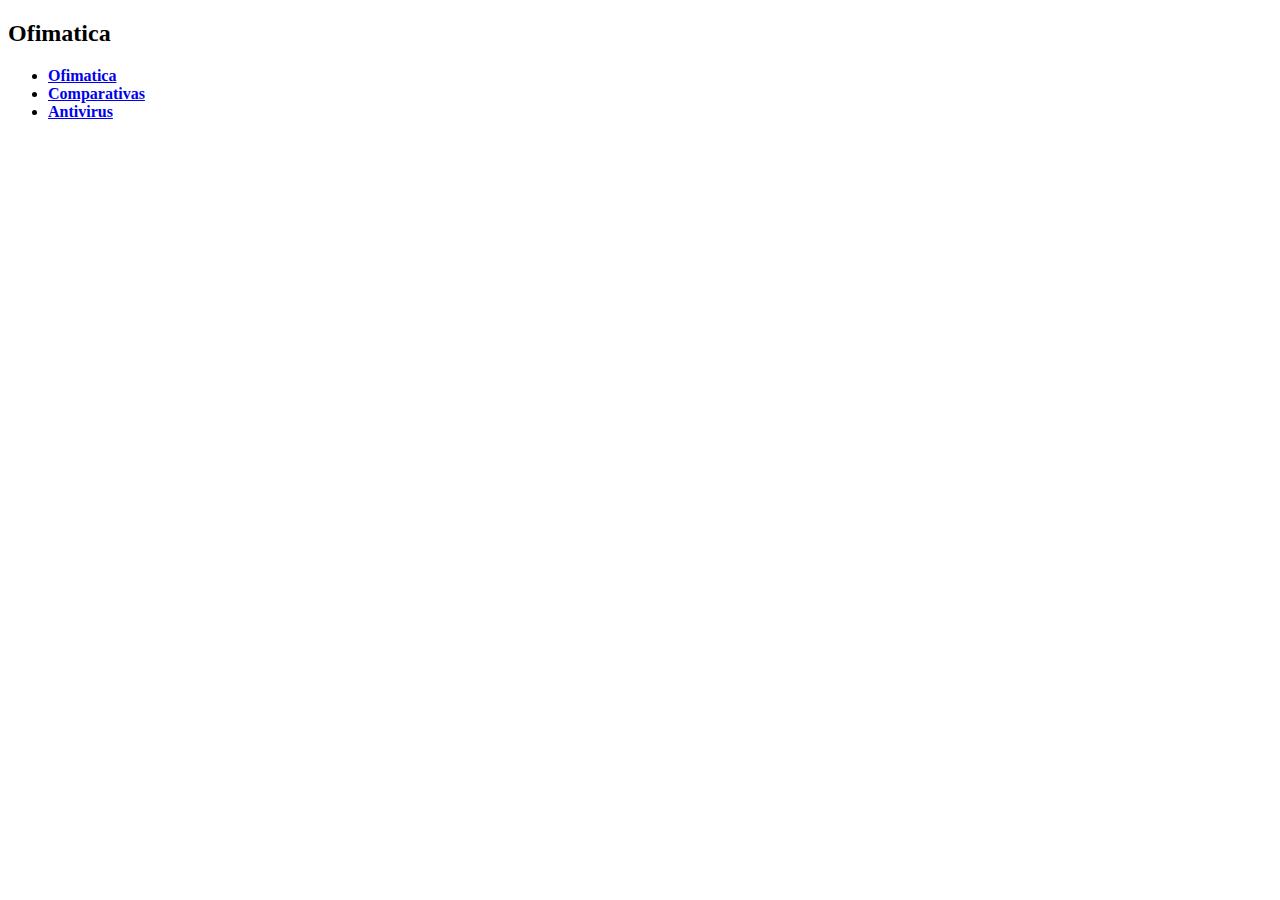
==== index.html @ 55ec9a86 "Add files via upload" ====
<!DOCTYPE html>
<html lang="es">
<head>
<link rel="stylesheet" href= "styles/estilo.css">
<title>Ofimatica</title>
<meta charset="utf-8">
<meta name="viewport" content="width=device-width, initial-scale=1">
<script src="https://ajax.googleapis.com/ajax/libs/jquery/3.5.1/jquery.min.js"></script>
<script>
$(document).ready(function(){
  $("article").hide()
   $("#lista").hide()
   $("#parrafo").hide();
  $("#menuofimatica").click(function(){
    $("#lista").show(); 
  });
  $("#menucomparativas").click(function(){
    $("#lista").hide();
    $("#parrafo").show();
    $("article").hide()
    $("#comparativas").show();
  });
  $("#menuantivirus").click(function(){
    $("#lista").hide();
    $("#parrafo").show();
    $("article").hide()
    $("#antivirus").show();
  });
  $("#menulinux").click(function(){
    $("#lista").hide();
    $("#parrafo").show();
    $("article").hide()
    $("#linux").show();
  });
  $("#menuwindows").click(function(){
    $("#lista").hide();
    $("#parrafo").show();
    $("article").hide()
    $("#windows").show();
  });
    });


</script>
</head>
<body>
<header>
  <h2>Ofimatica</h2>
</header>

<section>
  <nav>
    <ul>
      <li id="menuofimatica"><a href="#ofimatica"><b>Ofimatica</b></a></li>
        <ul id="lista">
          <li id="menulinux"><a href="#linux"><b>Linux</b></a></li>
          <li id="menuwindows"><a href="#windows">Windows</a></li>
        </ul>
      <li id="menucomparativas"><a href="#comparativas"><b>Comparativas</b></a></li>
      <li id="menuantivirus"><a href="#antivirus"><b>Antivirus</b></a></li>
    </ul>
  </nav>
  <article id="linux">
    <iframe  style="width:100%; height: 650px; border:none"src="pages/linux.html"></iframe>
  </article>
  <article id="windows">
    <iframe  style="width:100%; height: 650px; border:none"src="pages/windows.html"></iframe>
  </article>
  <article id="comparativas">
    <iframe   style="width:100%; height: 650px; border:none"src="pages/comparativas.html"></iframe>
  </article>
  <article id="antivirus">
    <iframe style="width:100%; height: 650px; border:none"src="pages/antivirus.html"></iframe>
  </article>
</section>
<p id="parrafo">Página web realidada por Gonzalo Márquez Varo, alumno del IES Medina Azahara</p>
</body>
</html>
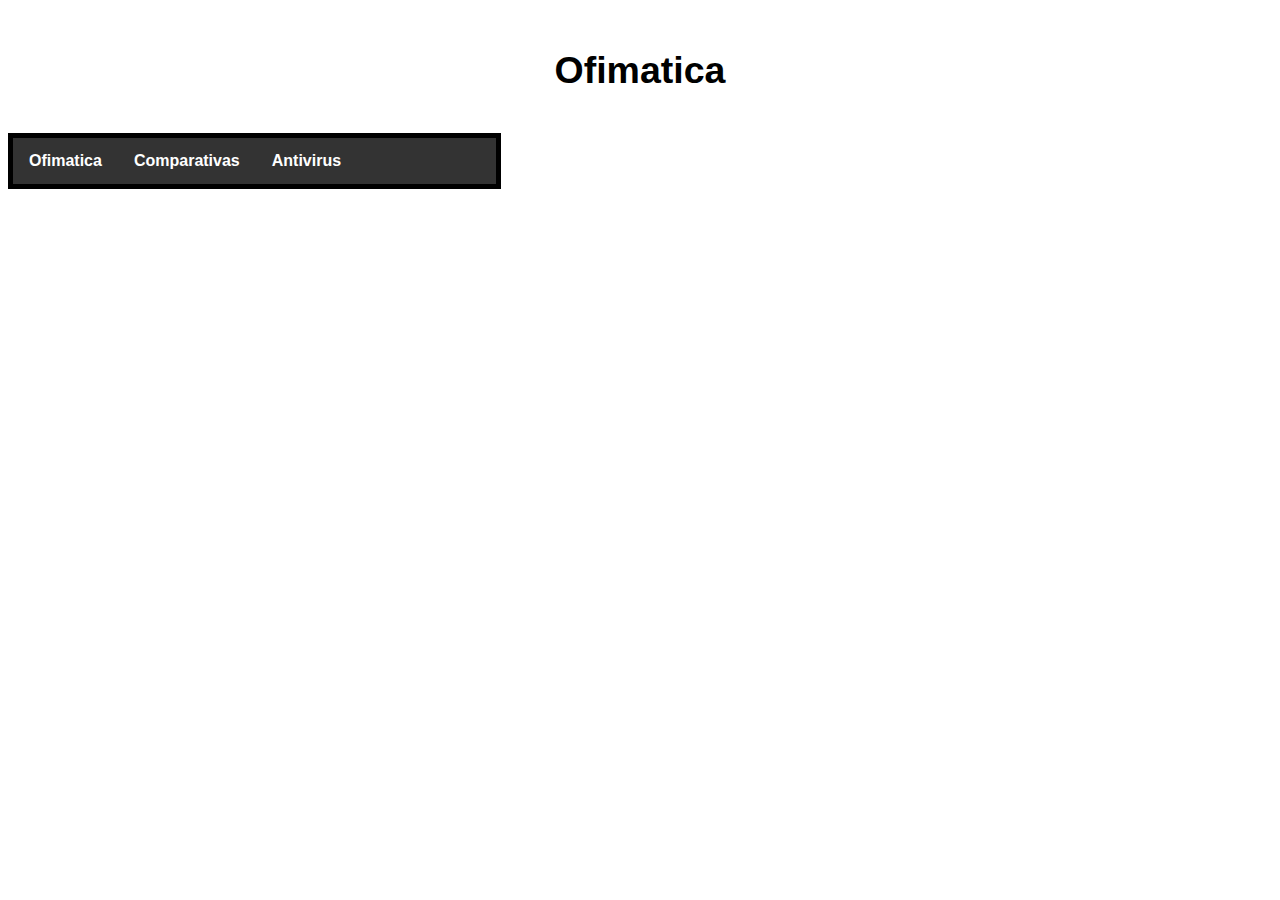
==== commit 6933a1c2: "Add files via upload" ====
--- a/index.html
+++ b/index.html
@@ -73,6 +73,10 @@
     <iframe style="width:100%; height: 650px; border:none"src="pages/antivirus.html"></iframe>
   </article>
 </section>
-<p id="parrafo">Página web realidada por Gonzalo Márquez Varo, alumno del IES Medina Azahara</p>
+<p id="parrafo">Página web realidada por Gonzalo Márquez Varo, alumno del IES Medina Azahara
+<br>
+<a href="Archivo.rss"><img src="rsss.png"></a>
+<a href=""><img src="rss.png">
+ </p>
 </body>
 </html>--- a/styles/estilo.css
+++ b/styles/estilo.css
@@ -0,0 +1,77 @@
+* {
+  box-sizing: border-box;
+}
+body {
+  font-family: Arial, Helvetica, sans-serif;
+}
+/* Style the header */
+header {
+  background-color: white;
+  padding: 10px;
+  text-align: center;
+  font-size: 25px;
+  color: black;
+}
+nav {
+  float: center;
+  width: 39%;
+  background: black;
+  padding: 5px;
+}
+
+/* Style the list inside the menu */
+ul {
+  list-style-type: none;
+  margin: 0;
+  padding: 0;
+  overflow: hidden;
+  background-color: #333;
+}
+
+li {
+  float: left;
+}
+li a {
+  display: block;
+  color: white;
+  padding: 14px 16px;
+  text-decoration: none;
+}
+
+
+
+li a:hover {
+  background-color: #d1ede7;
+  color: black;
+}
+
+article {
+  float: left;
+  padding: 20px;
+  width: 100%;
+  background-color: #f1f1f1;
+ }
+
+/* Clear floats after the columns */
+section:after {
+  content: "";
+  display: table;
+  clear: both;
+}
+
+/* Style the footer */
+footer {
+  background-color: #777;
+  padding: 10px;
+  text-align: center;
+  color: white;
+}
+
+/* Responsive layout - makes the two columns/boxes stack on top of each other instead of next to each other, on small screens */
+@media (max-width: 600px) {
+  nav, article {
+    width: 100%;
+    height: auto;
+  }
+}
+
